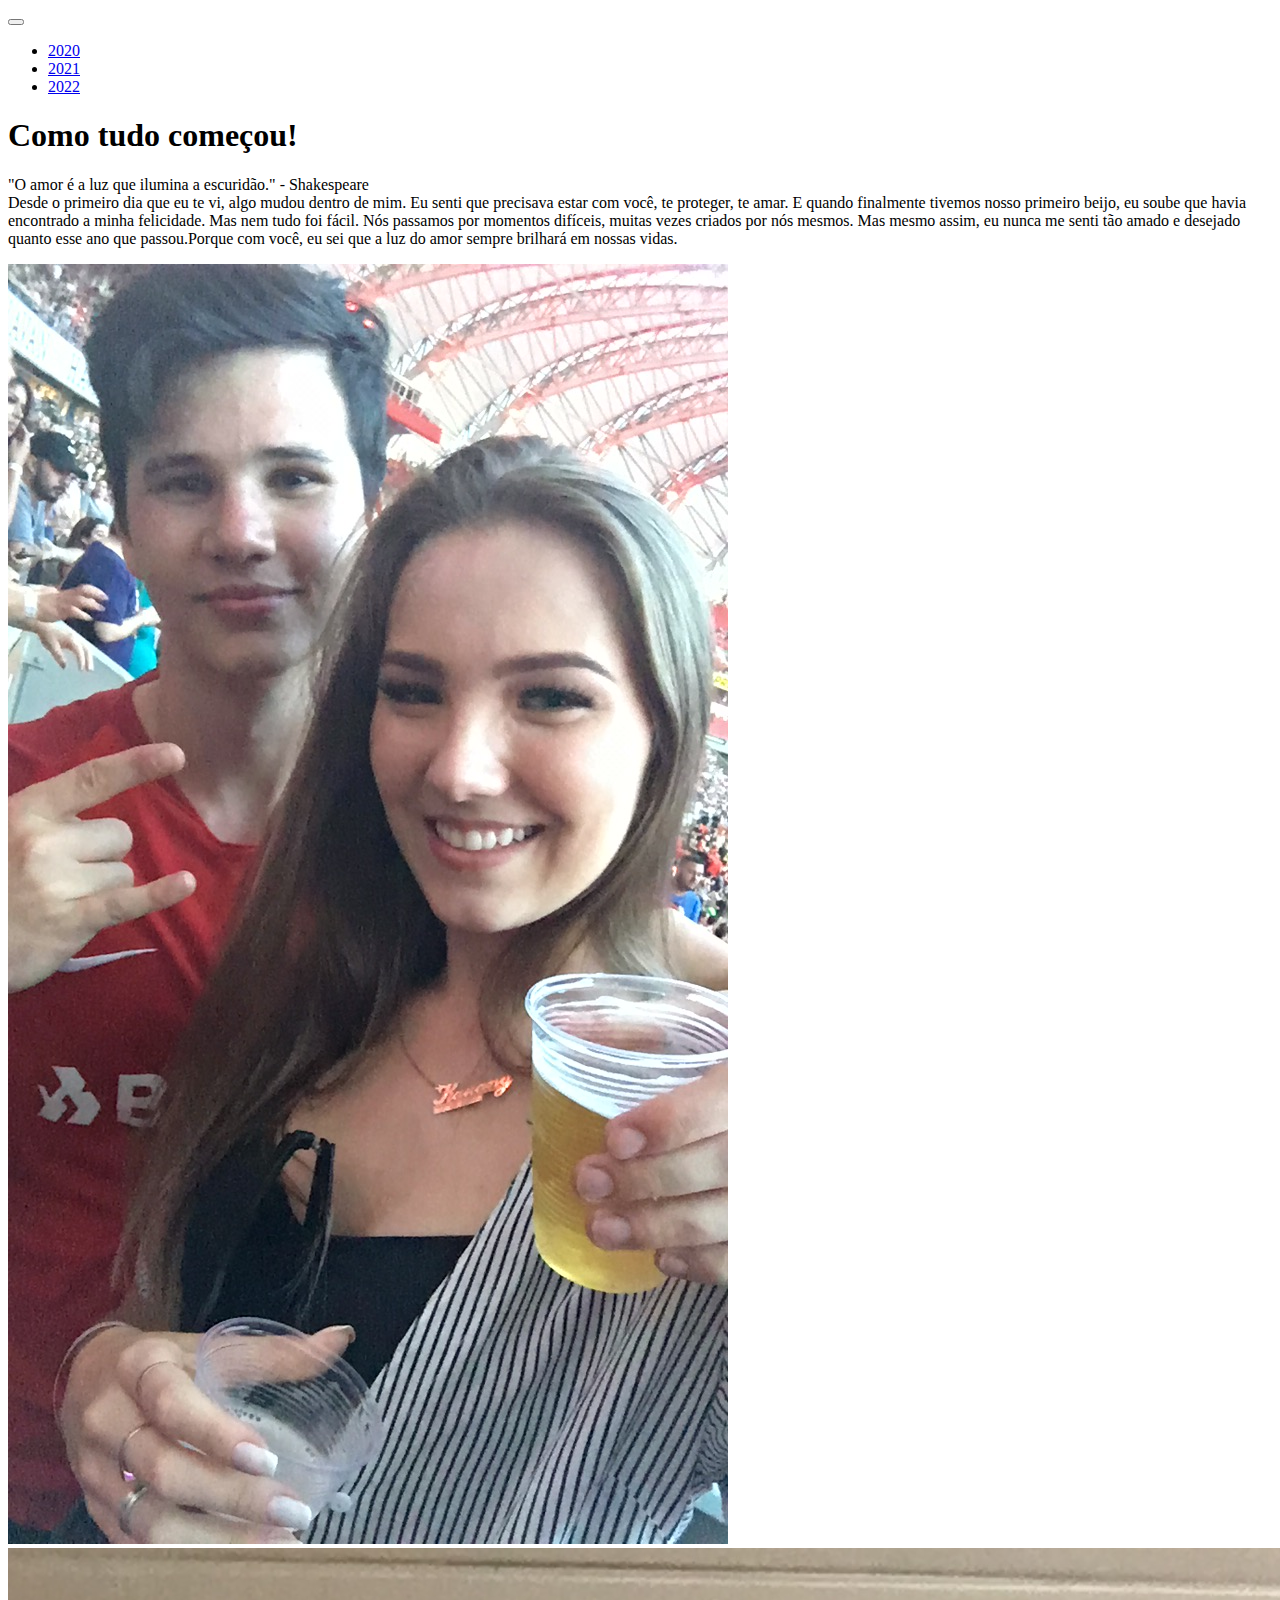
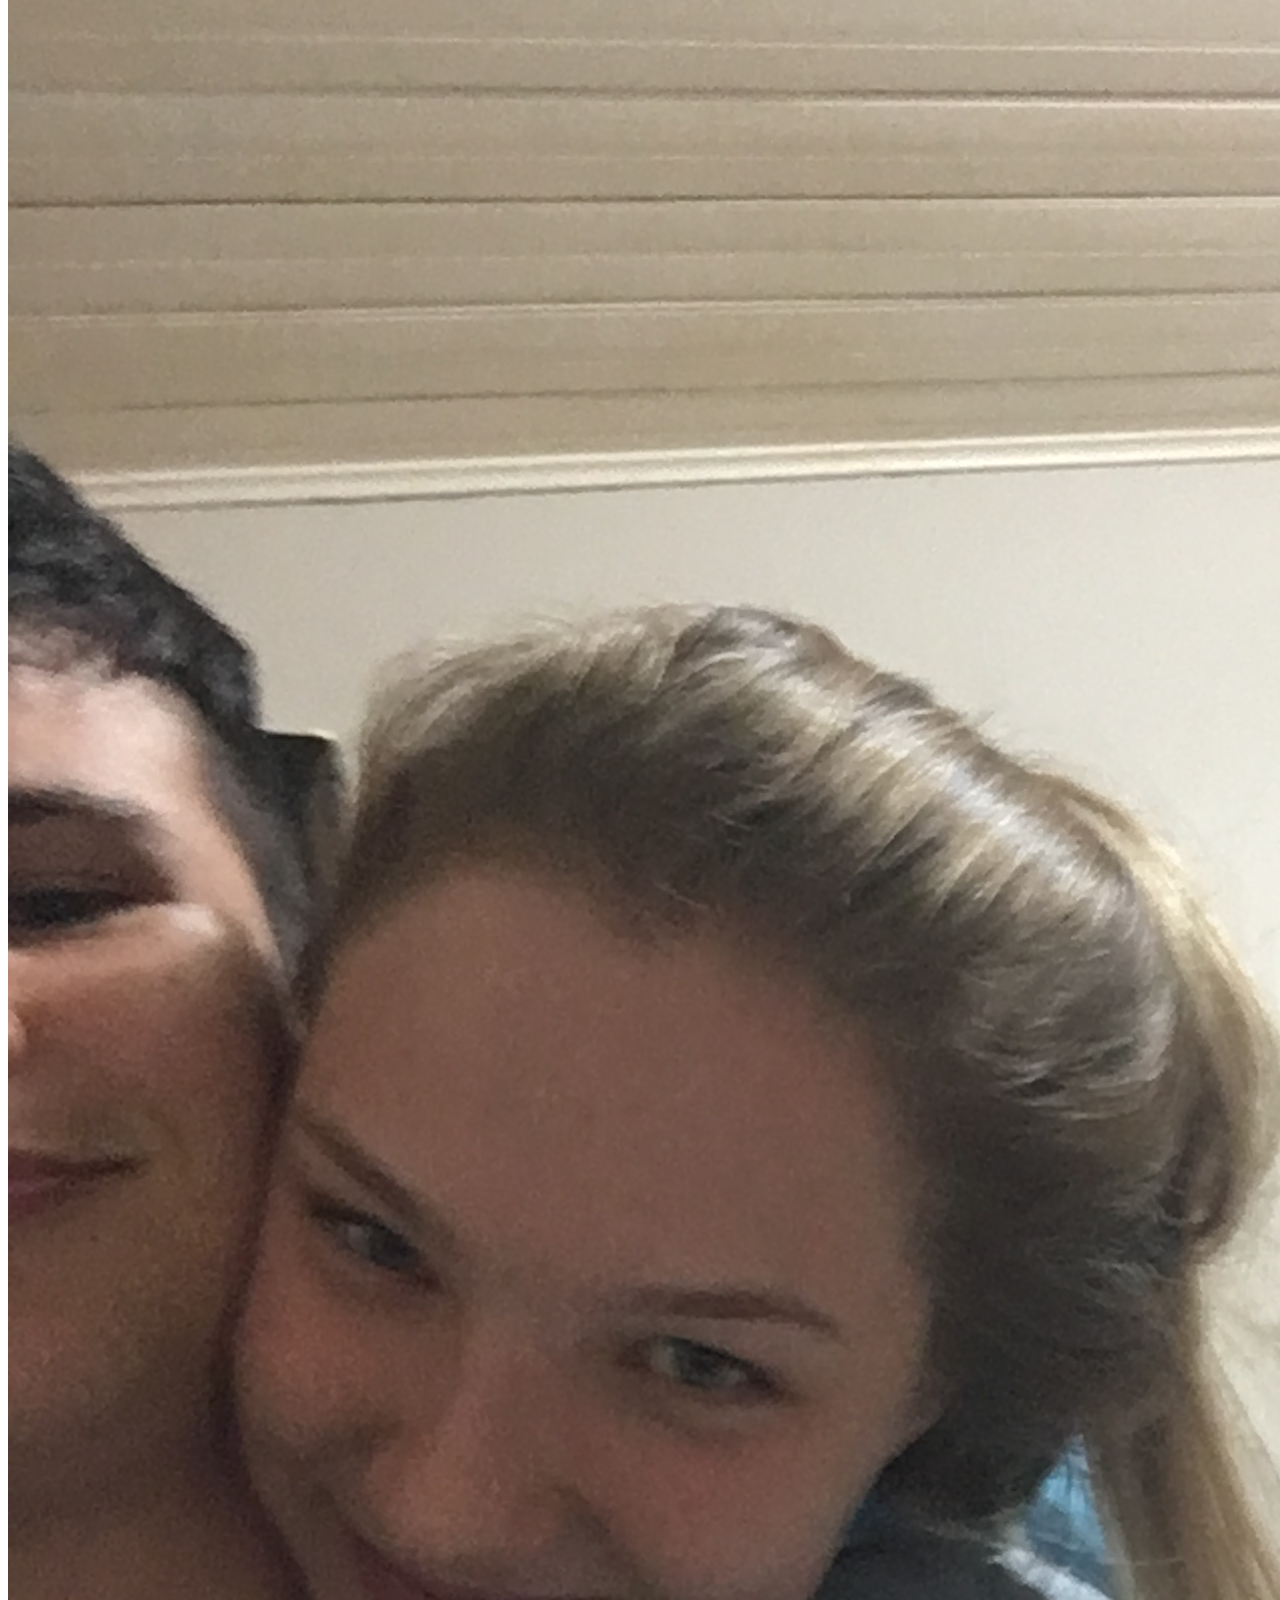
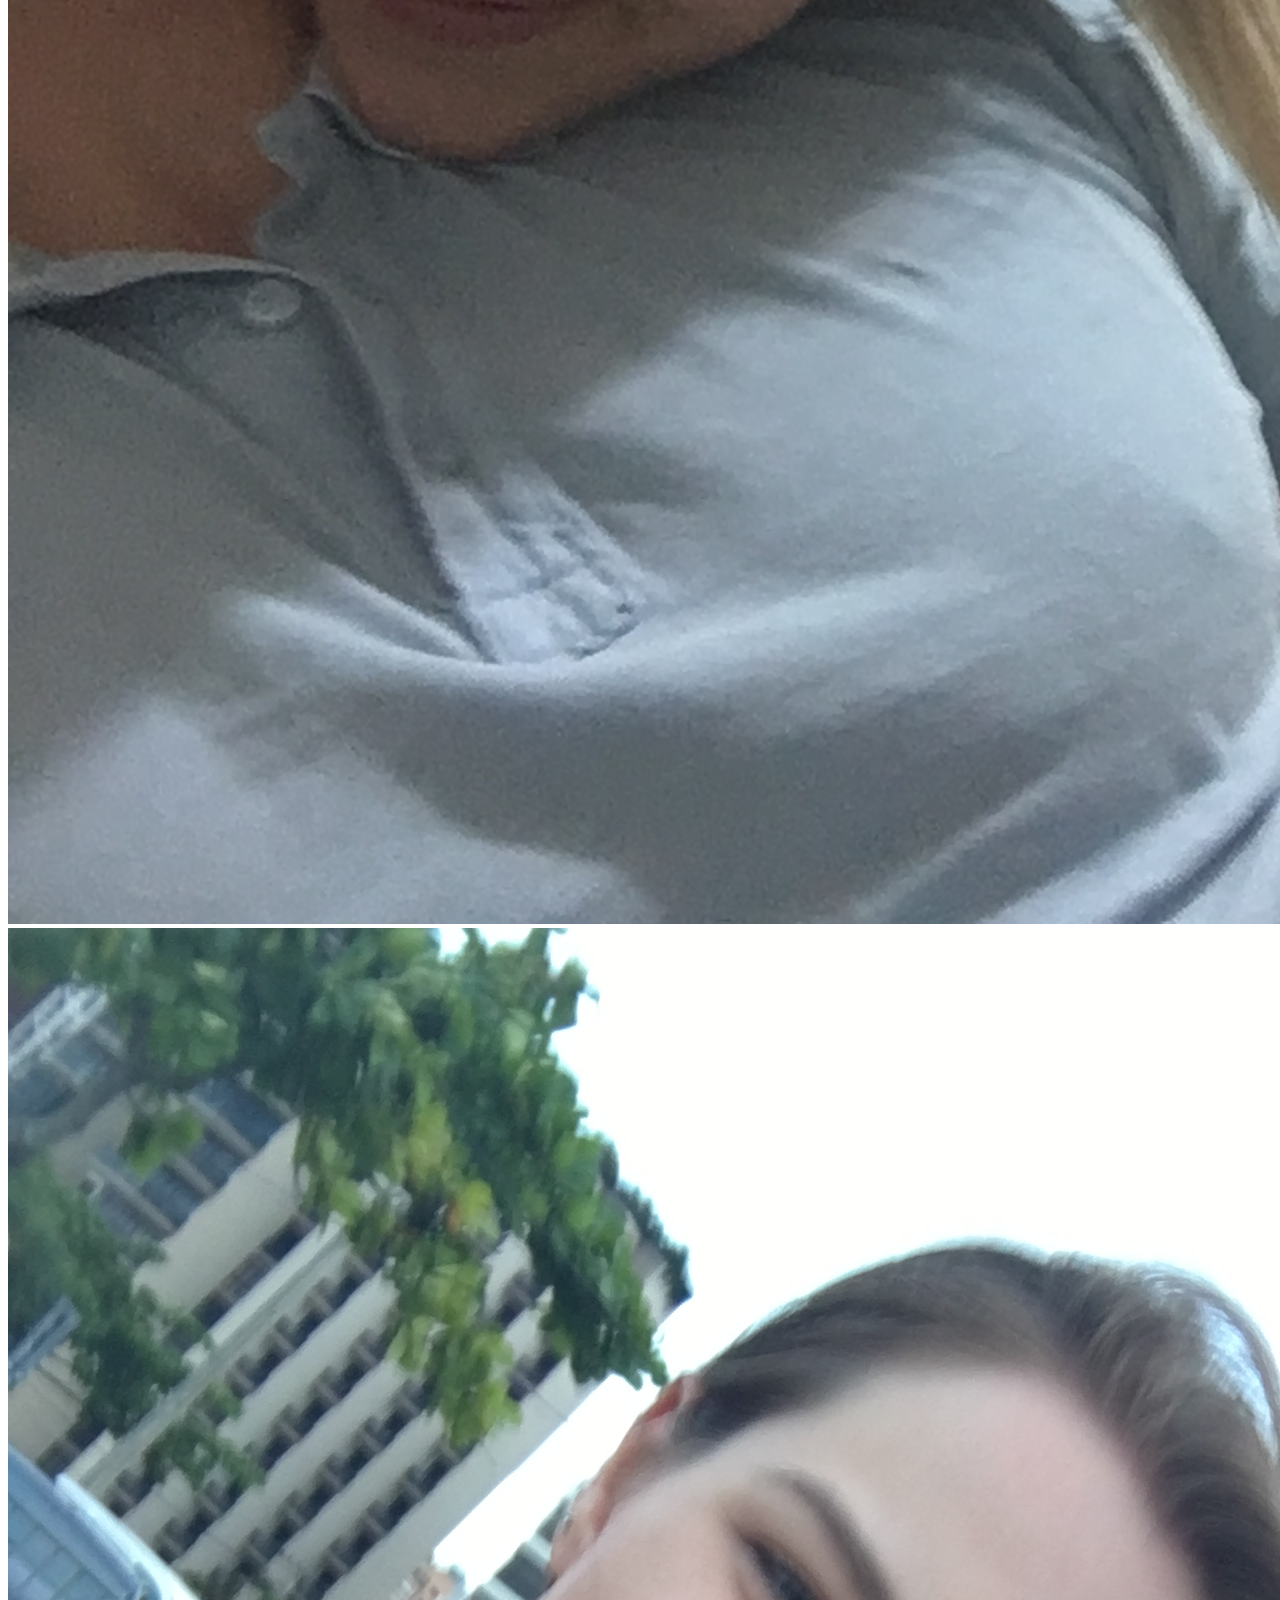
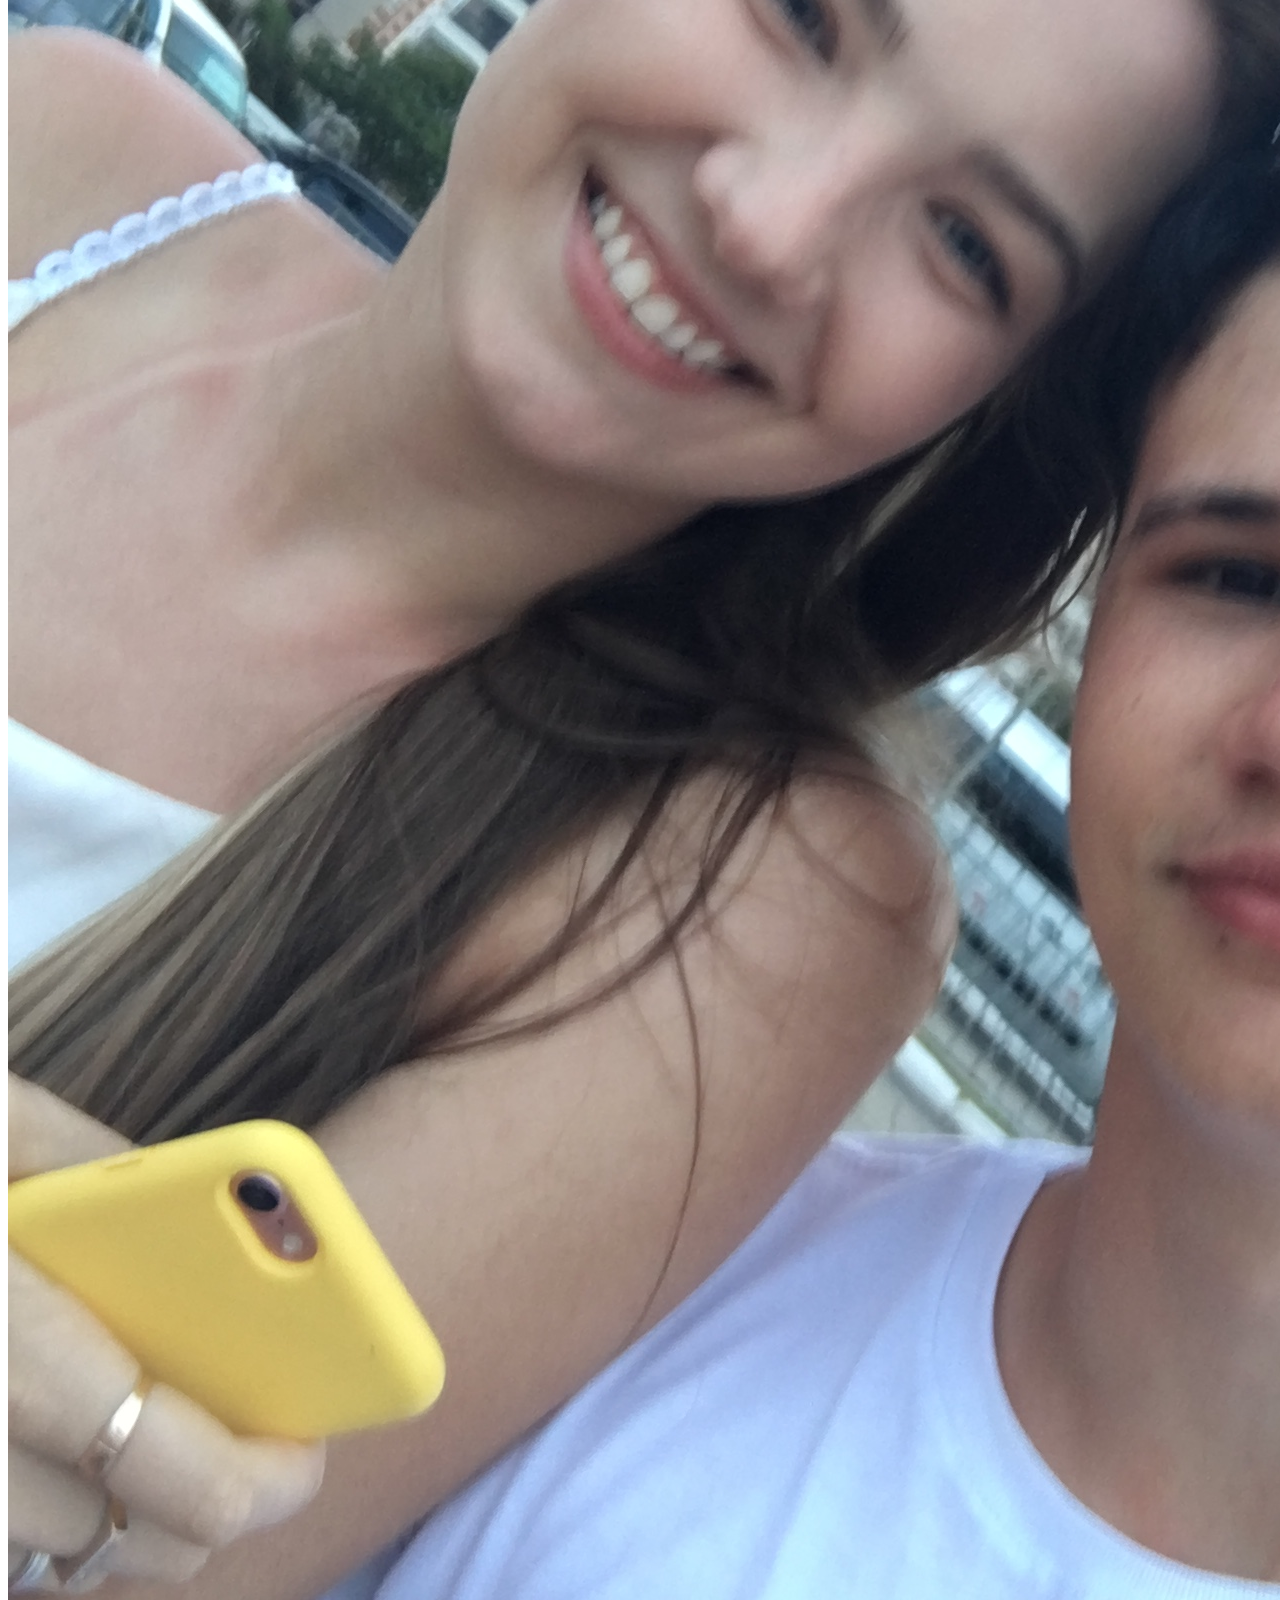
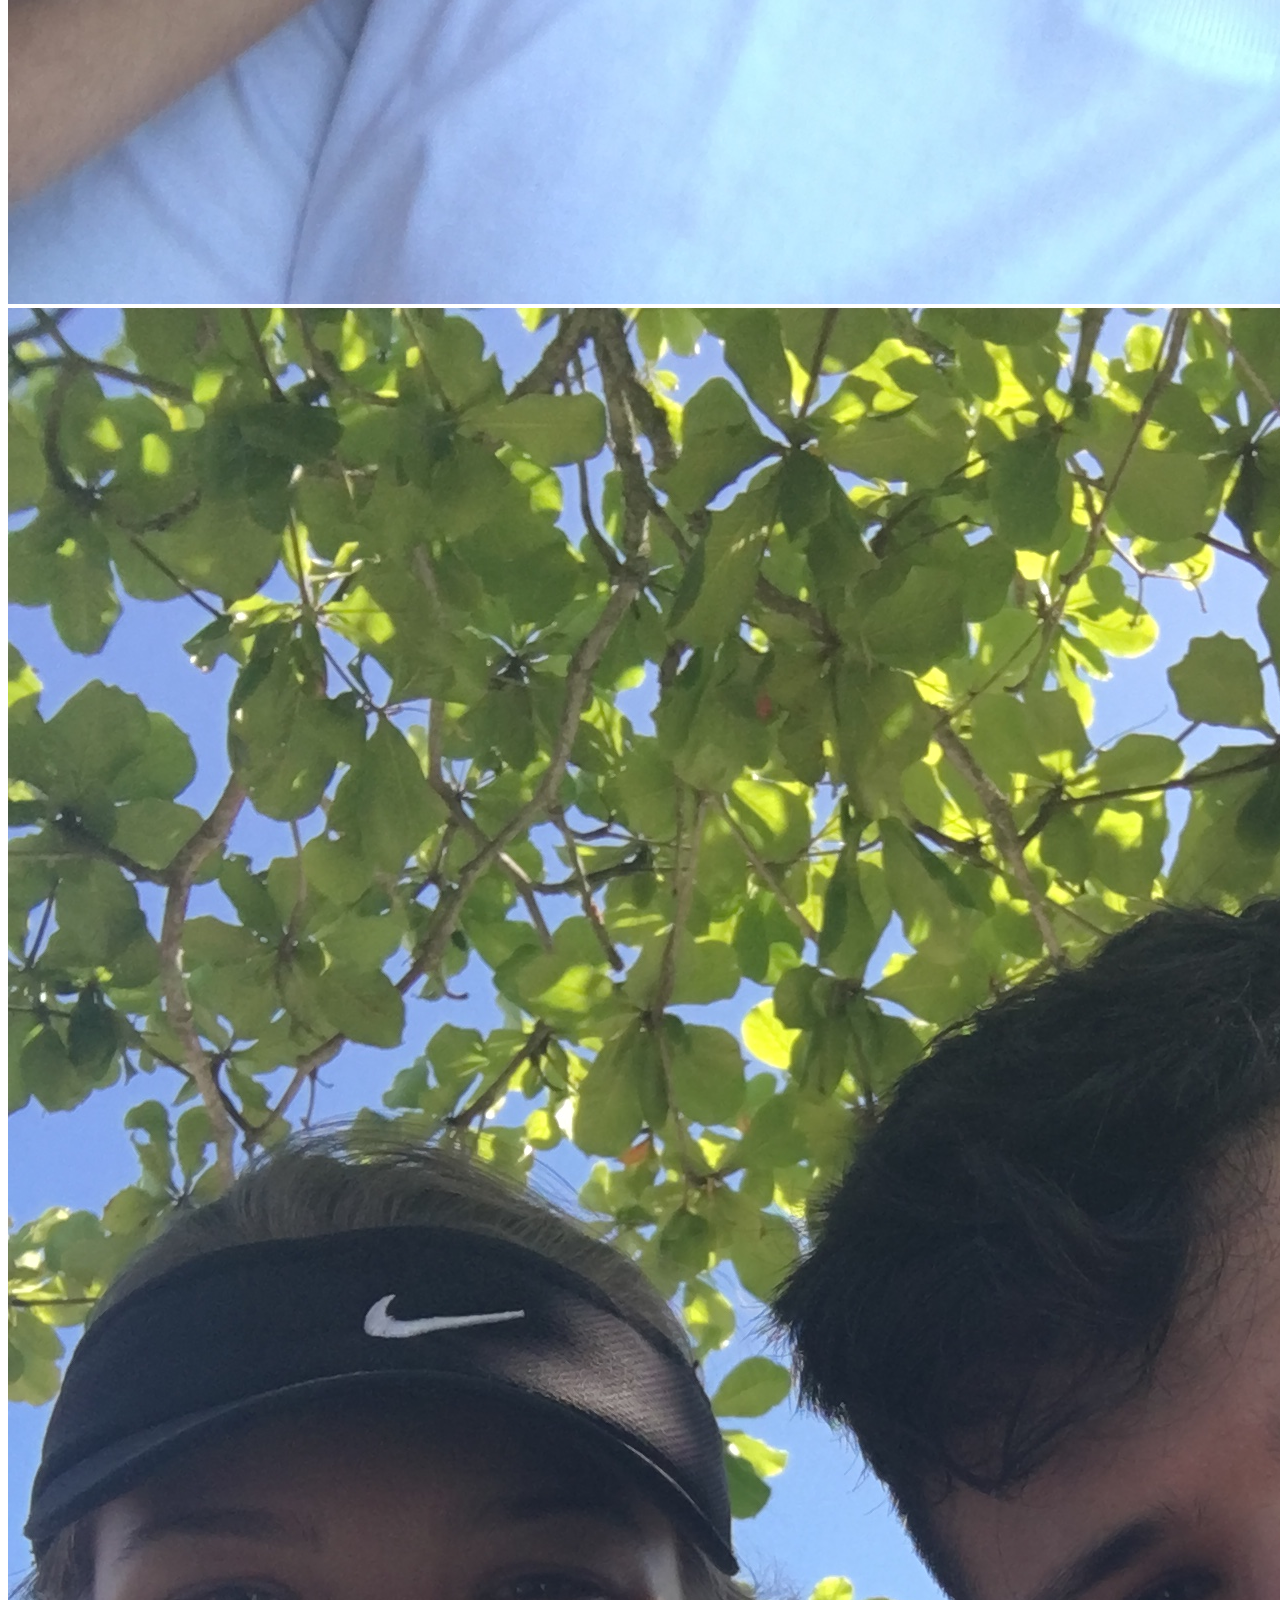
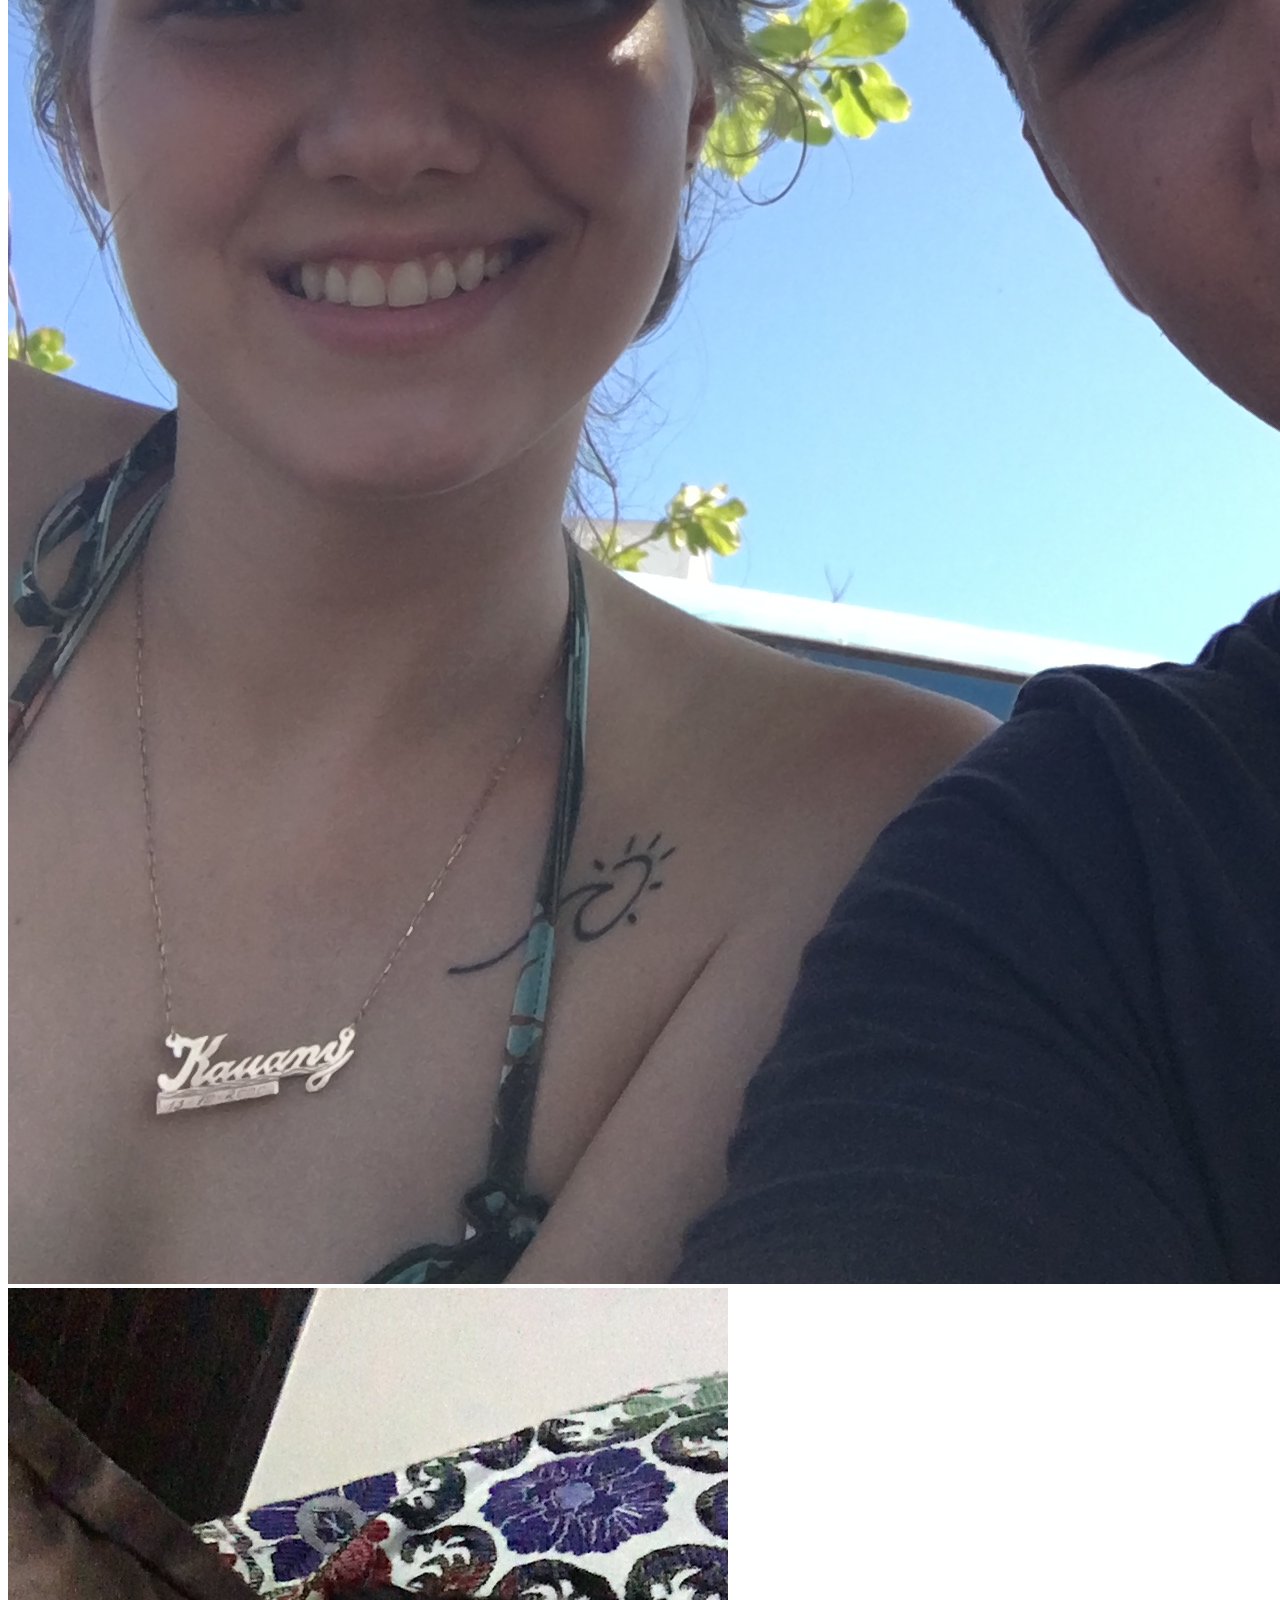
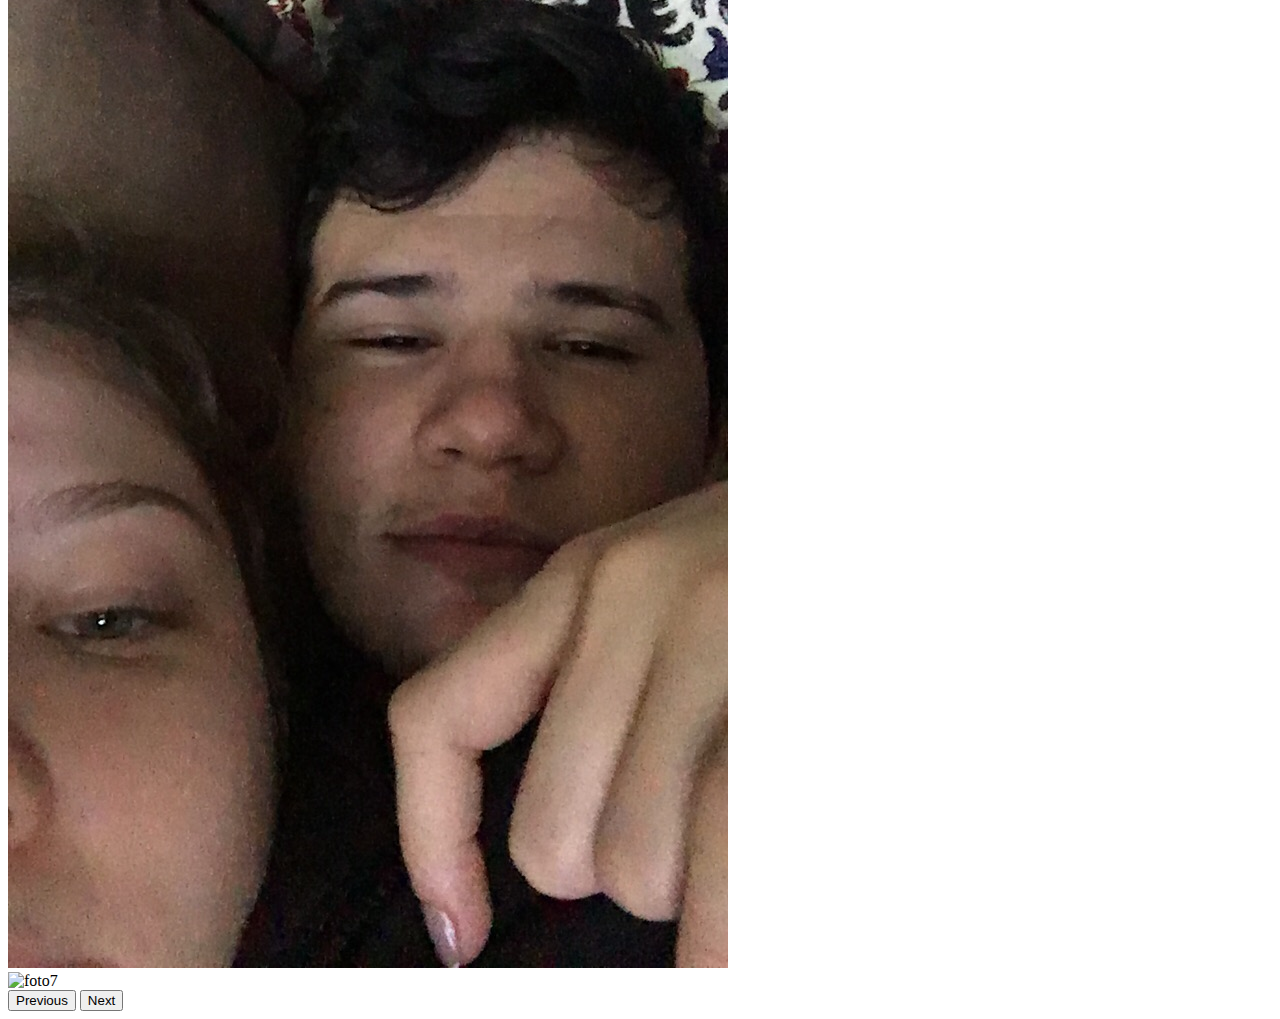
==== pg1.html @ b9191945 "Add files via upload" ====
<!DOCTYPE html>
<html lang="pt-br">

<head>
    <meta charset="UTF-8">
    <meta http-equiv="X-UA-Compatible" content="IE=edge">
    <meta name="viewport" content="width=device-width, initial-scale=1.0">
    <title>Nosso site!</title>
    <link rel="shortcut icon" href="pagina-em-branco.png" type="image/x-icon">
</head>
<link href="https://cdn.jsdelivr.net/npm/bootstrap@5.2.2/dist/css/bootstrap.min.css
" rel="stylesheet" integrity="sha384-Zenh87qX5JnK2Jl0vWa8Ck2rdkQ2Bzep5IDxbcnCeuOxjzrPF/et3URy9Bv1WTRi"
    crossorigin="anonymous">

<link rel="stylesheet" href="estilo/style2.css">

<body>
    <header>
        <nav class="navbar navbar-expand-lg">
            <div class="container-fluid">
                <a class="navbar-brand" href="kauanylogin.html"></a>
                <button id="button2" class="navbar-toggler" type="button" data-bs-toggle="collapse"
                    data-bs-target="#navbarSupportedContent" aria-controls="navbarSupportedContent"
                    aria-expanded="false" aria-label="Toggle navigation">
                    <span  class="navbar-toggler-icon"></span>
                </button>
                <div class="collapse navbar-collapse" id="navbarSupportedContent">
                    <ul class="navbar-nav me-auto mb-2 mb-lg-0">
                        <li class="nav-item">
                            <a class="nav-link" aria-current="page" href="kauany2.html">2020</a>
                        </li>
                        <li class="nav-item">
                            <a class="nav-link" href="#">2021</a>
                        </li>
                        <li class="nav-item">
                            <a class="nav-link" href="#">2022</a>
                        </li>
                    </ul>
                    </form>
                </div>
            </div>
        </nav>
        <div class="conteudo">
            <h1>Como tudo começou!</h1>
            <p>"O amor é a luz que ilumina a escuridão." - Shakespeare <br>
                Desde o primeiro dia que eu te vi, algo mudou dentro de mim. Eu senti que precisava estar com você,
                te proteger,
                te amar. E quando finalmente tivemos nosso primeiro beijo, eu soube que havia encontrado a minha
                felicidade.
                Mas nem tudo foi fácil. Nós passamos por momentos difíceis, muitas vezes criados por nós mesmos. Mas
                mesmo
                assim, eu nunca me senti tão amado e desejado quanto esse ano que passou.Porque com você, eu sei que
                a luz do
                amor sempre brilhará em nossas vidas.
            <p>
        </div>
    </header>
    <main>
        <section id="section-img" class="container">
            <div class="container">
            </div>
            <div id="carousel" class="carousel slide" data-bs-ride="carousel">
                <div class="carousel-inner">
                    <div class="carousel-item active" data-slide-to="0">
                        <img src="2019/foto1.JPG" class="d-block w-100" alt="foto1" >
                    </div>
                    <div class="carousel-item" data-slide-to="1">
                        <img src="2019/foto2.JPG" class="d-block w-100" alt="foto2" >
                    </div>
                    <div class="carousel-item" data-slide-to="2">
                        <img src="2019/foto3.JPG" class="d-block w-100" alt="foto4" >
                    </div>
                    <div class="carousel-item" data-slide-to="2">
                        <img src="2019/foto4.JPG" class="d-block w-100" alt="foto5" >
                    </div>
                    <div class="carousel-item" data-slide-to="2">
                        <img src="2019/foto5.jpg" class="d-block w-100" alt="foto6" >
                    </div>
                    <div class="carousel-item" data-slide-to="2">
                        <img src="2019/foto6.jpg" class="d-block w-100" alt="foto7" >
                    </div>
                </div>
                <button class="carousel-control-prev" type="button" data-bs-target="#carousel" data-bs-slide="prev">
                    <span class="carousel-control-prev-icon" aria-hidden="true"></span>
                    <span class="visually-hidden">Previous</span>
                </button>
                <button class="carousel-control-next" type="button" data-bs-target="#carousel" data-bs-slide="next">
                    <span class="carousel-control-next-icon" aria-hidden="true"></span>
                    <span class="visually-hidden">Next</span>
                </button>
            </div>
        </section>
    </main>
    <script src="https://cdn.jsdelivr.net/npm/bootstrap@5.2.2/dist/js/bootstrap.bundle.min.js"
        integrity="sha384-OERcA2EqjJCMA+/3y+gxIOqMEjwtxJY7qPCqsdltbNJuaOe923+mo//f6V8Qbsw3"
        crossorigin="anonymous"></script>
    <script src="script.js"></script
    
</body>

</html>
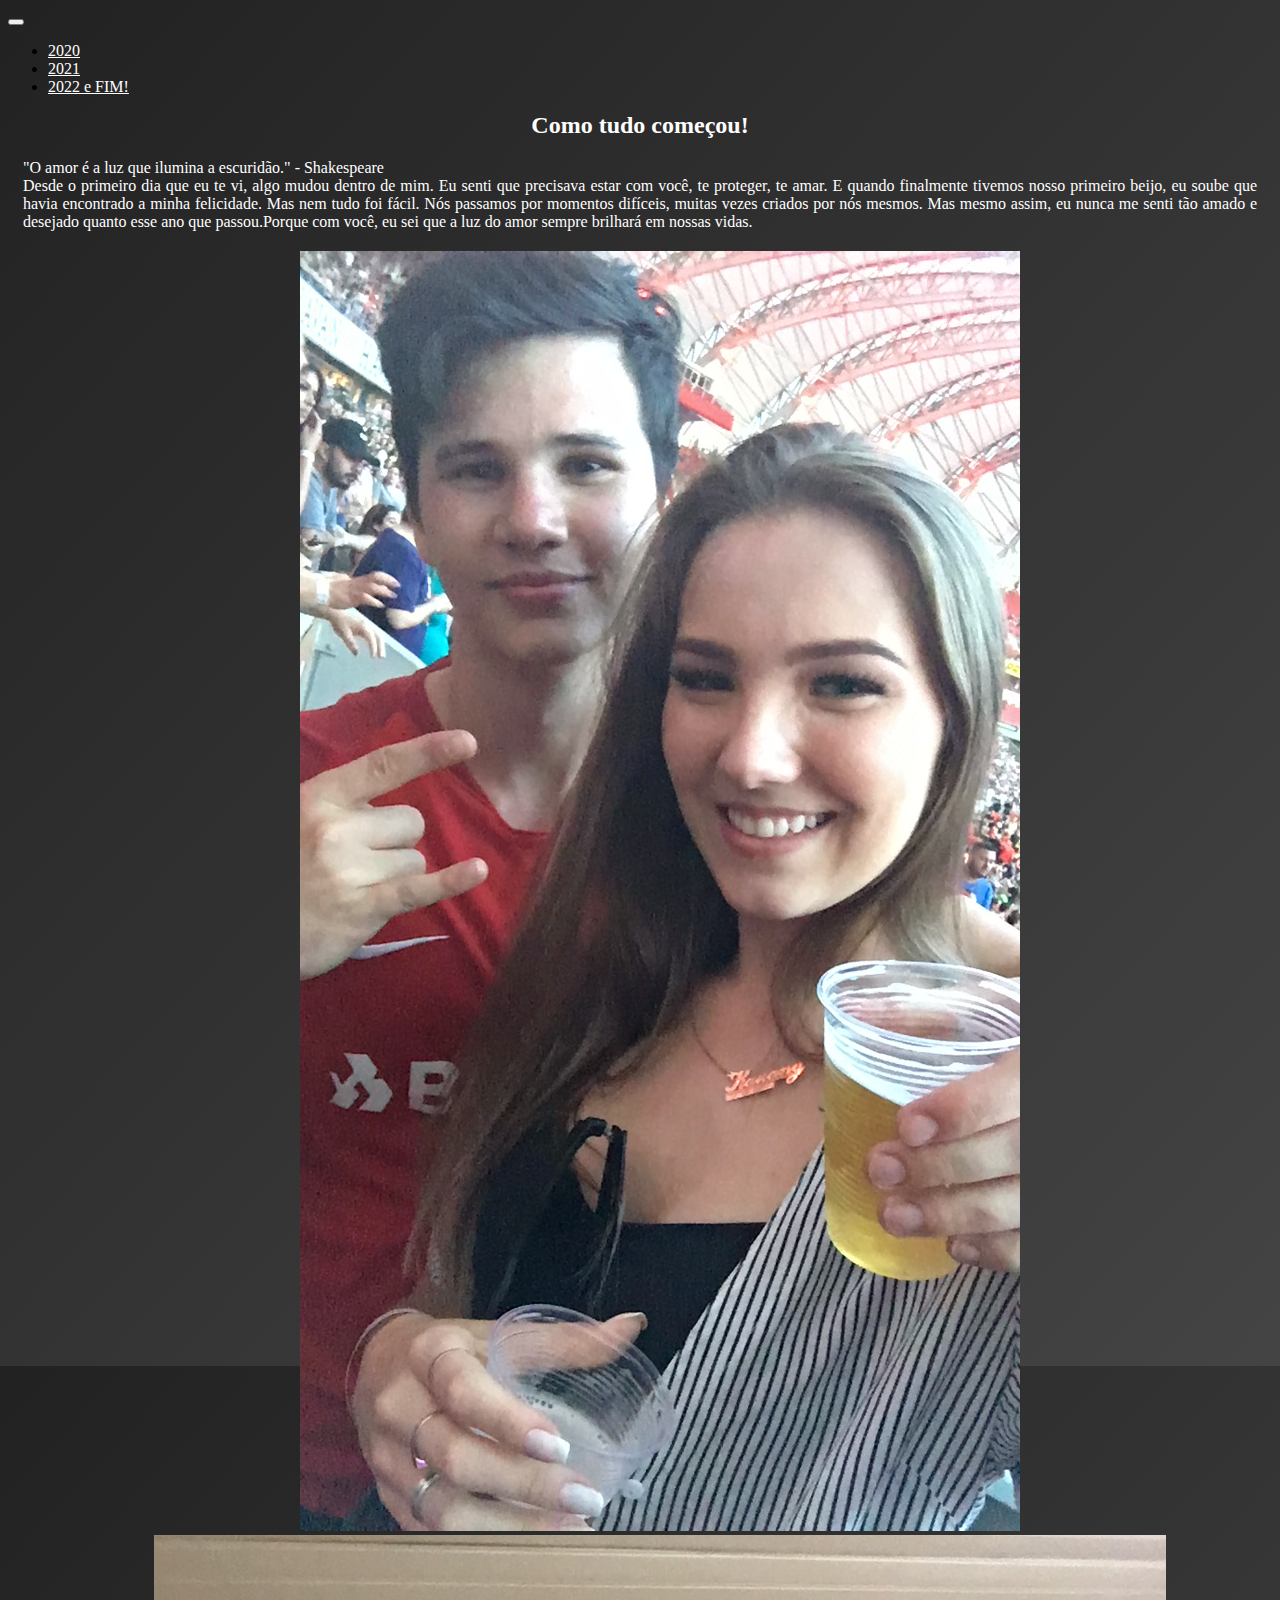
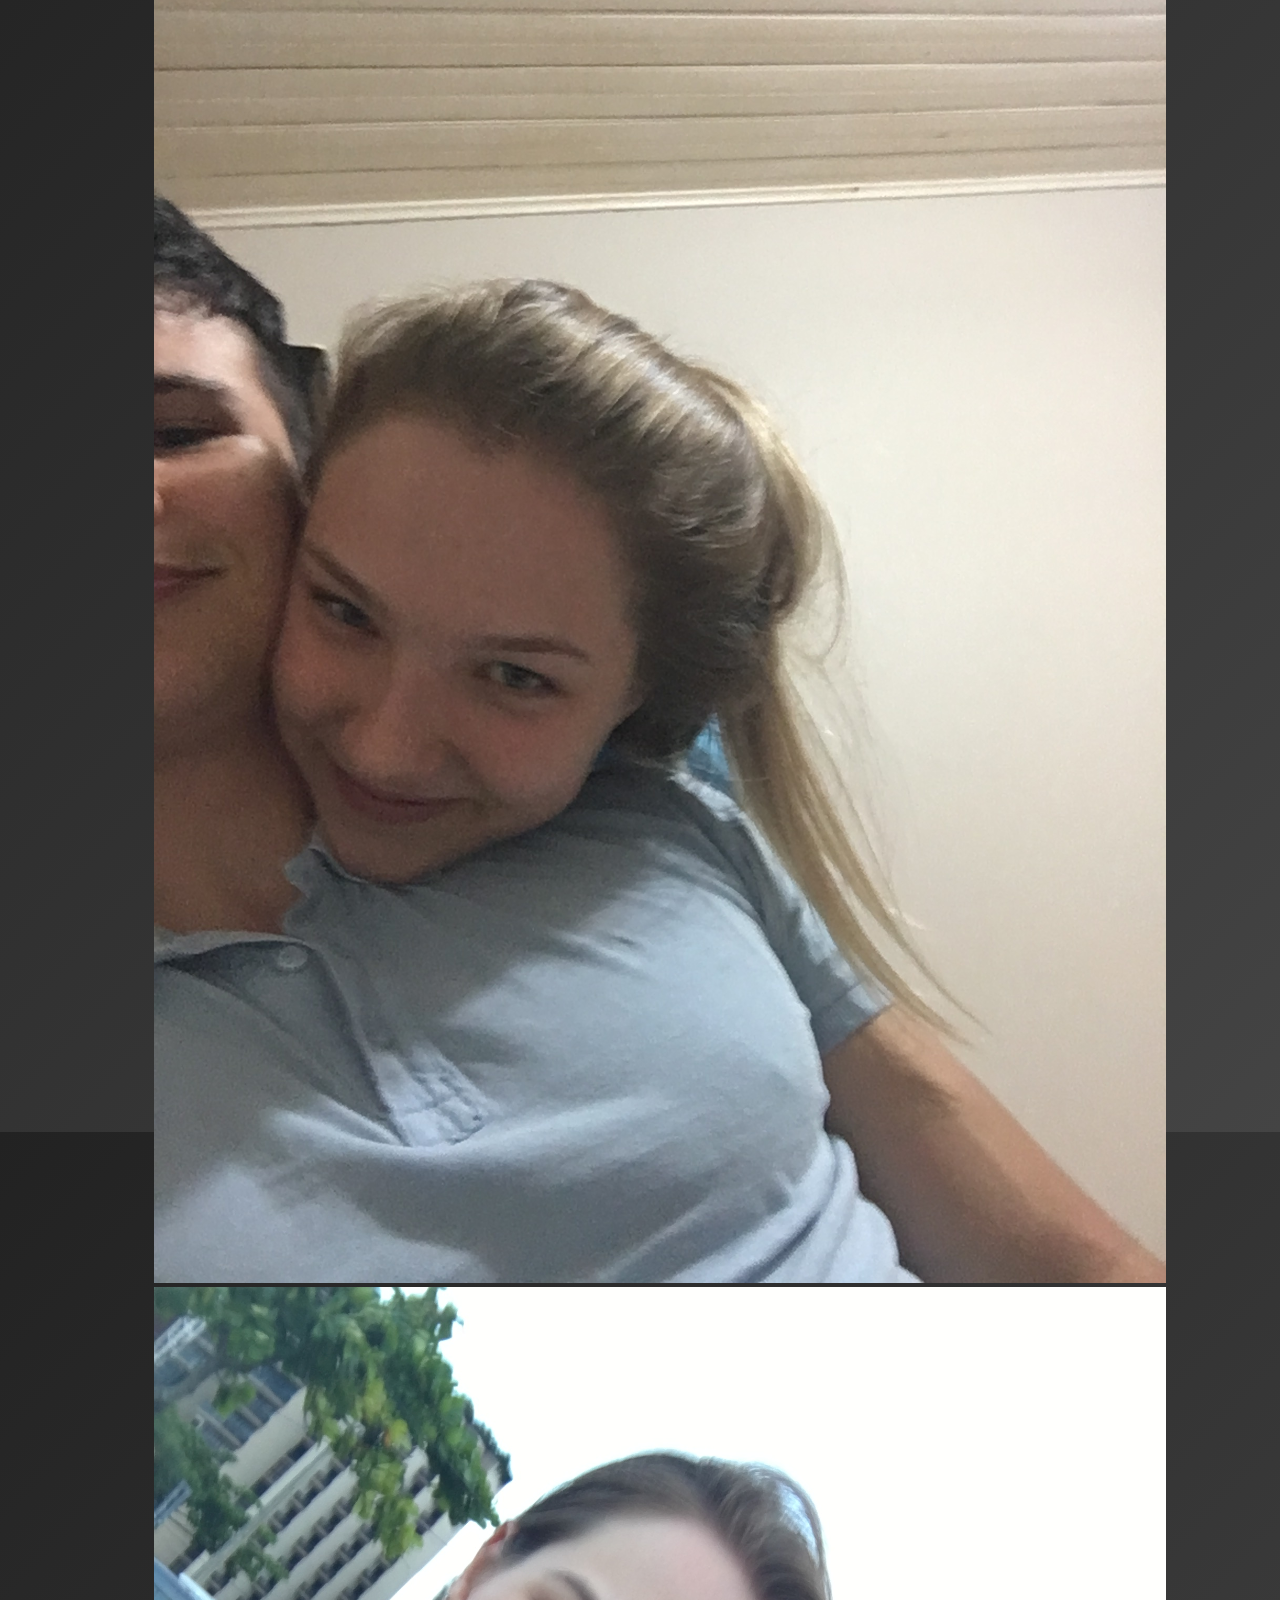
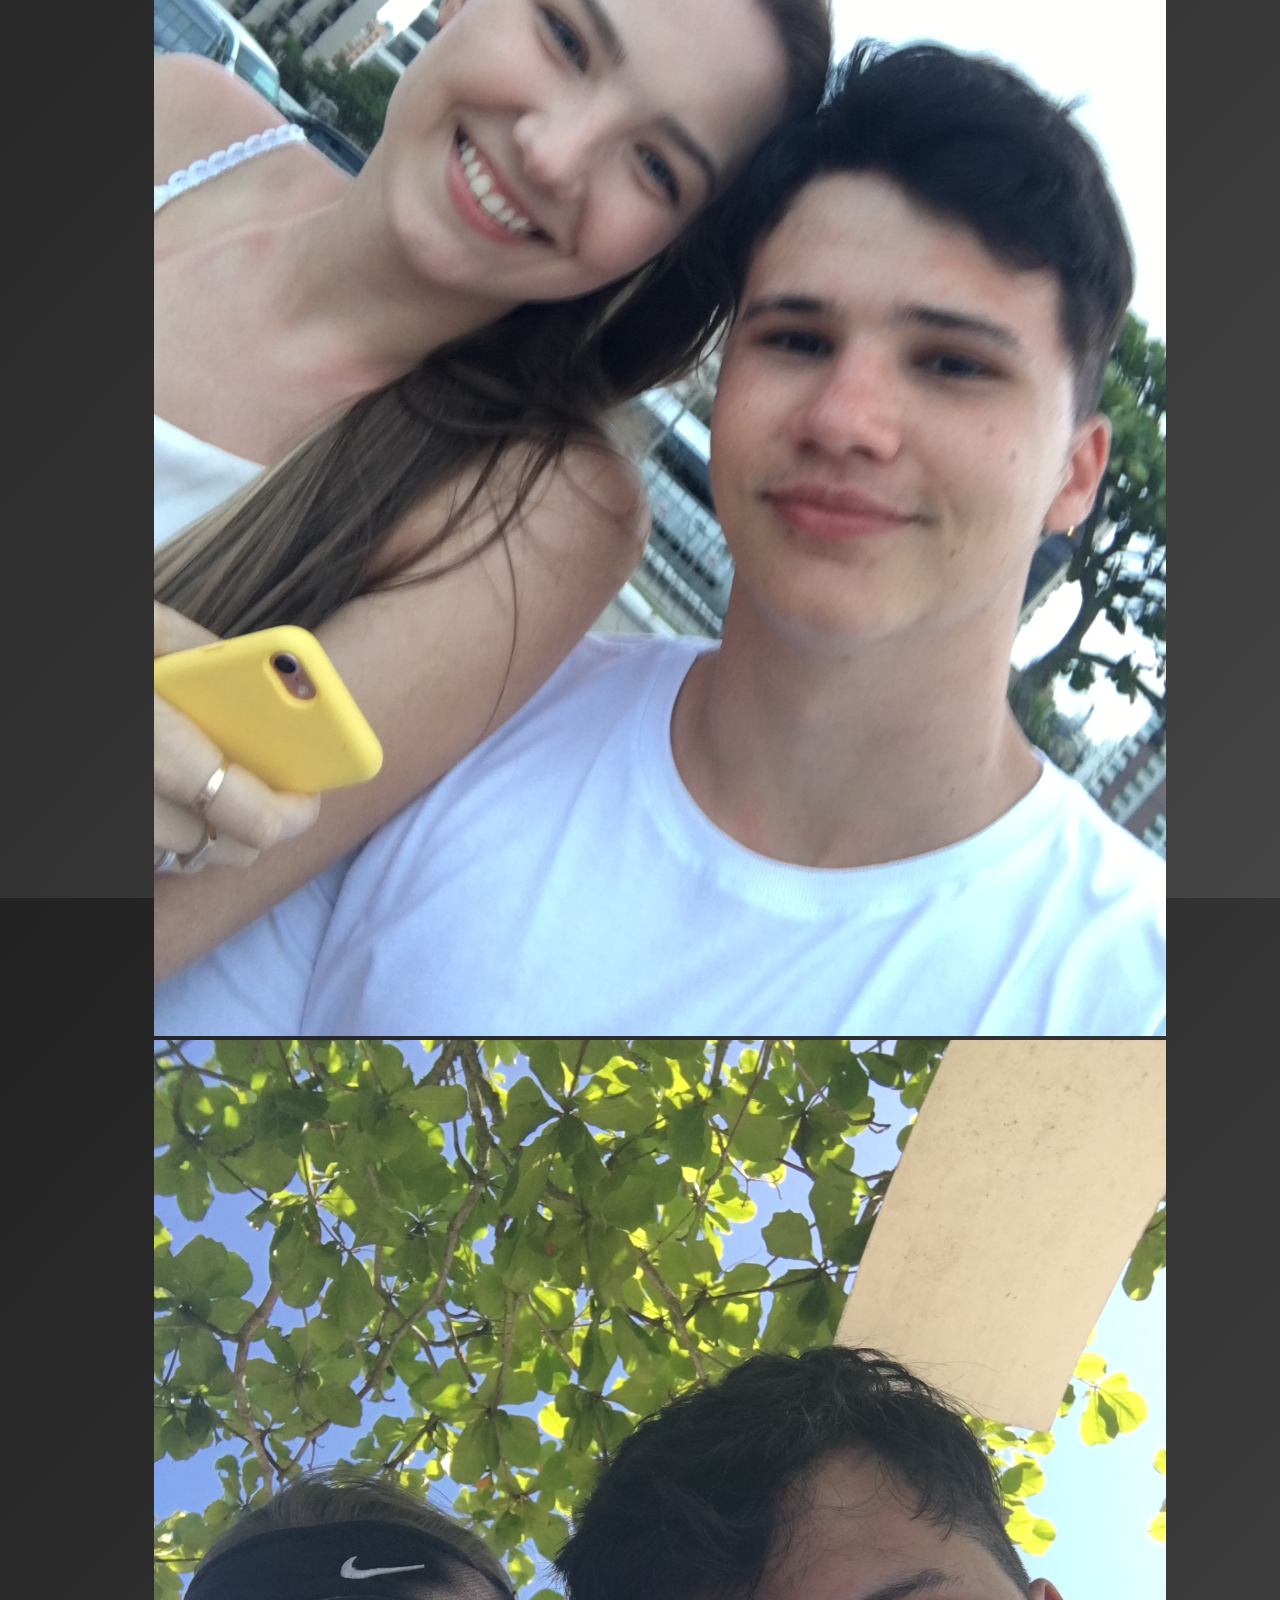
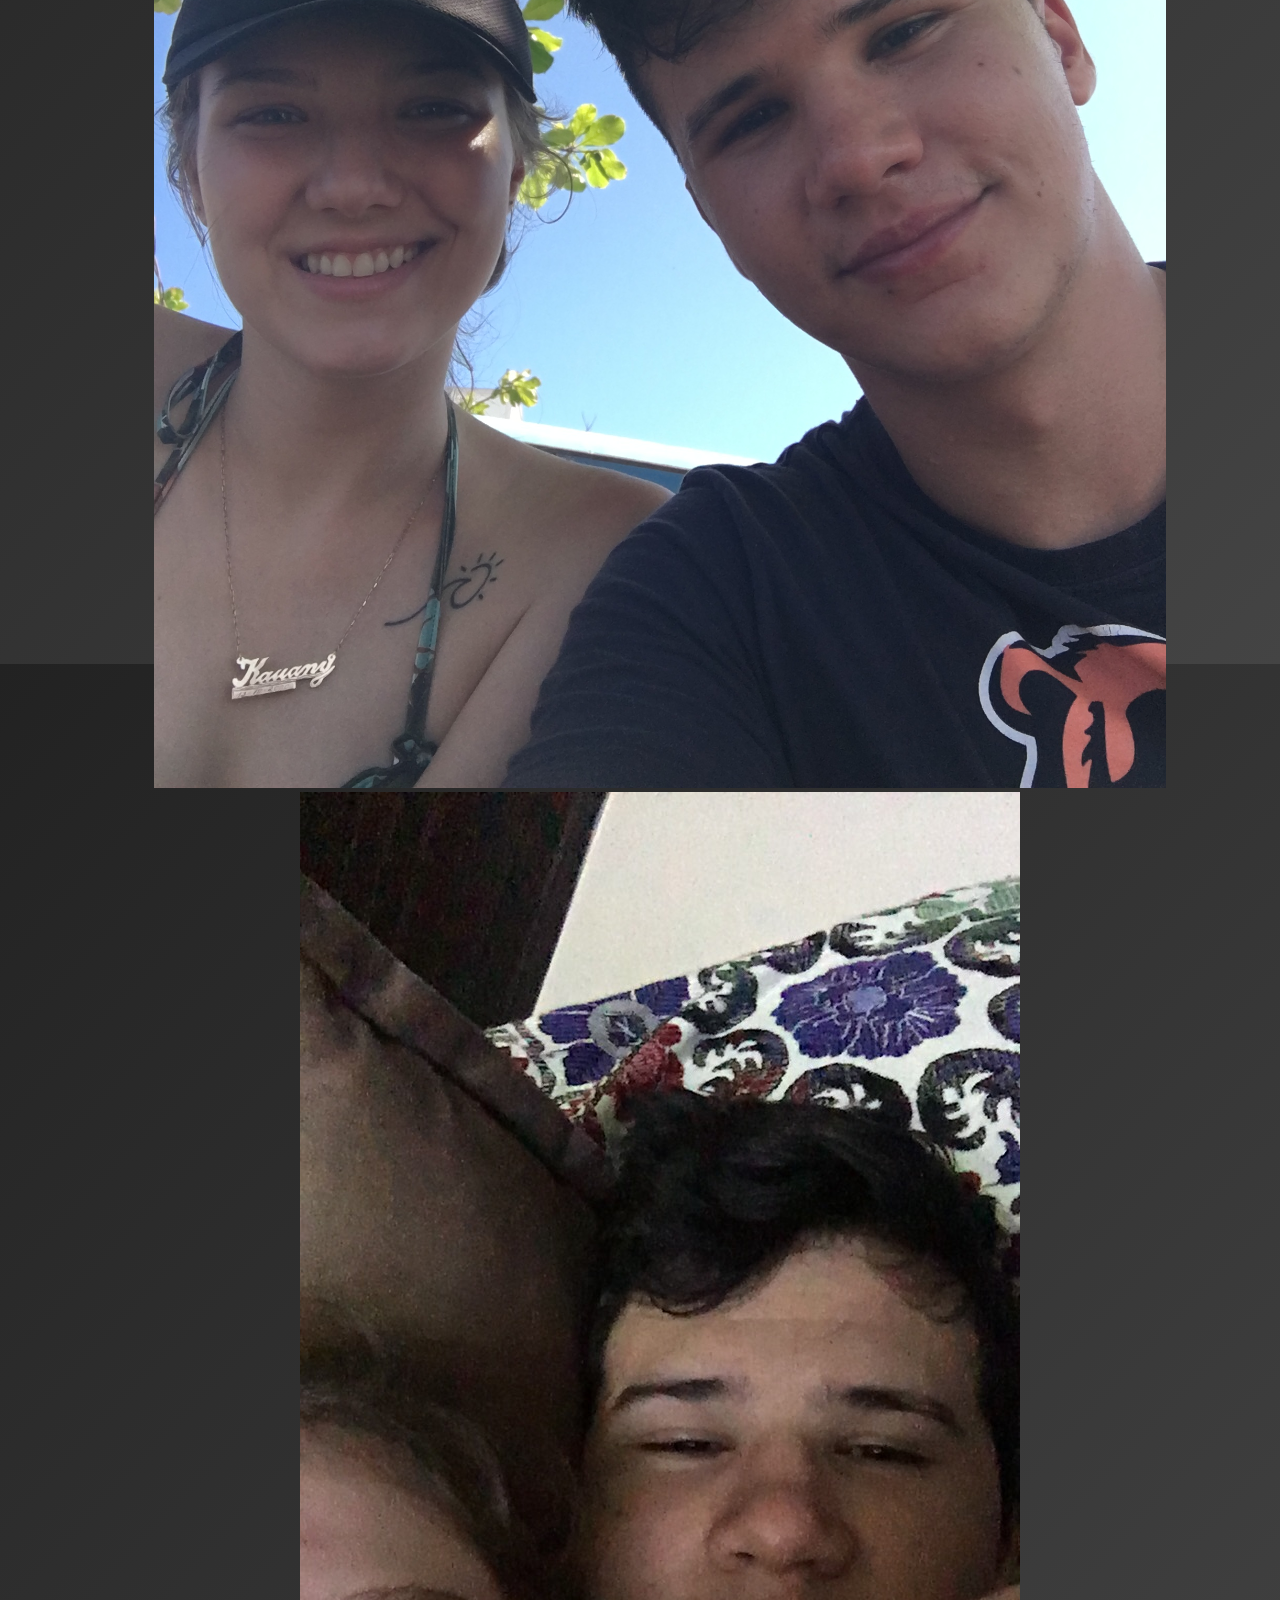
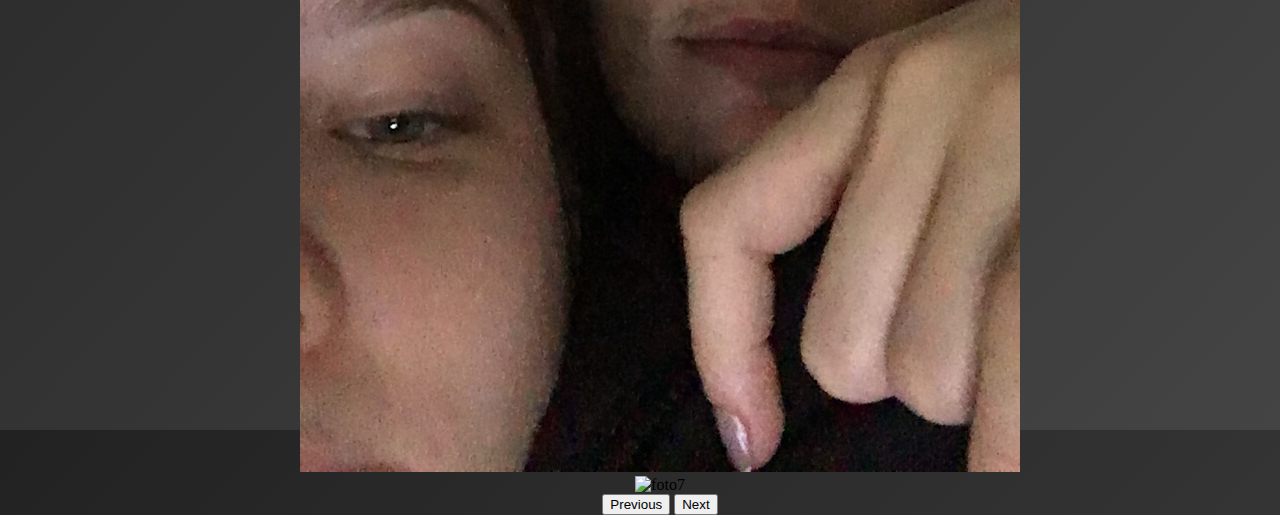
==== commit f17e33f4: "UPDATE 90%" ====
--- a/pg1.html
+++ b/pg1.html
@@ -12,7 +12,7 @@
 " rel="stylesheet" integrity="sha384-Zenh87qX5JnK2Jl0vWa8Ck2rdkQ2Bzep5IDxbcnCeuOxjzrPF/et3URy9Bv1WTRi"
     crossorigin="anonymous">
 
-<link rel="stylesheet" href="estilo/style2.css">
+<link rel="stylesheet" href="Css/style2.css">
 
 <body>
     <header>
@@ -27,13 +27,13 @@
                 <div class="collapse navbar-collapse" id="navbarSupportedContent">
                     <ul class="navbar-nav me-auto mb-2 mb-lg-0">
                         <li class="nav-item">
-                            <a class="nav-link" aria-current="page" href="kauany2.html">2020</a>
+                            <a class="nav-link" aria-current="page" href="pg2.html">2020</a>
                         </li>
                         <li class="nav-item">
-                            <a class="nav-link" href="#">2021</a>
+                            <a class="nav-link" href="pg3.html">2021</a>
                         </li>
                         <li class="nav-item">
-                            <a class="nav-link" href="#">2022</a>
+                            <a class="nav-link" href="pg4.html">2022 e FIM!</a>
                         </li>
                     </ul>
                     </form>
--- a/Css/style2.css
+++ b/Css/style2.css
@@ -0,0 +1,98 @@
+.container-fluid a {
+  color: white;
+}
+
+.container {
+  text-align: center;
+}
+
+.carousel-container {
+  max-width: 800px;
+  margin: 0 auto;
+}
+
+.carousel {
+  position: relative;
+  width: 100%;
+  margin: auto;
+  left: 20px;
+  overflow: hidden;
+}
+
+.carousel-button {
+  position: absolute;
+  top: 50%;
+  transform: translateY(-50%);
+  background-color: #444444;
+  color: #333;
+  border: none;
+  padding: 10px;
+  cursor: pointer;
+}
+
+.carousel-button.left {
+  left: 0;
+}
+
+.carousel-button.right {
+  right: 0;
+}
+
+footer {
+  position: relative;
+  bottom: 0;
+}
+
+footer p {
+  text-align: center;
+  font-weight: bold;
+  padding: 10px;
+}
+
+
+body {
+  background: linear-gradient(to bottom right, #222222, #444444);
+  transition: background-color 0.5s ease;
+  height: 150vh;
+}
+
+body:hover {
+  background-color: #444444;
+}
+
+h1 {
+  margin-top: 10px;
+  font-size: 24px;
+  font-weight: 600;
+  color: white;
+  text-align: center;
+  margin-bottom: 20px;
+}
+
+p {
+  text-align: justify;
+  margin-left: 15px;
+  margin-right: 15px;
+  margin-top: 20px;
+  font-size: 16px;
+  font-weight: 400;
+  color: white;
+}
+
+img {
+  max-width: 80%;
+  height: auto;
+}
+
+@media screen and (max-width: 414px) {
+  img {
+    max-width: 70%;
+  }
+
+}
+
+@media screen and (max-widht:768px) {
+  img {
+    max-width: 70px;
+  }
+}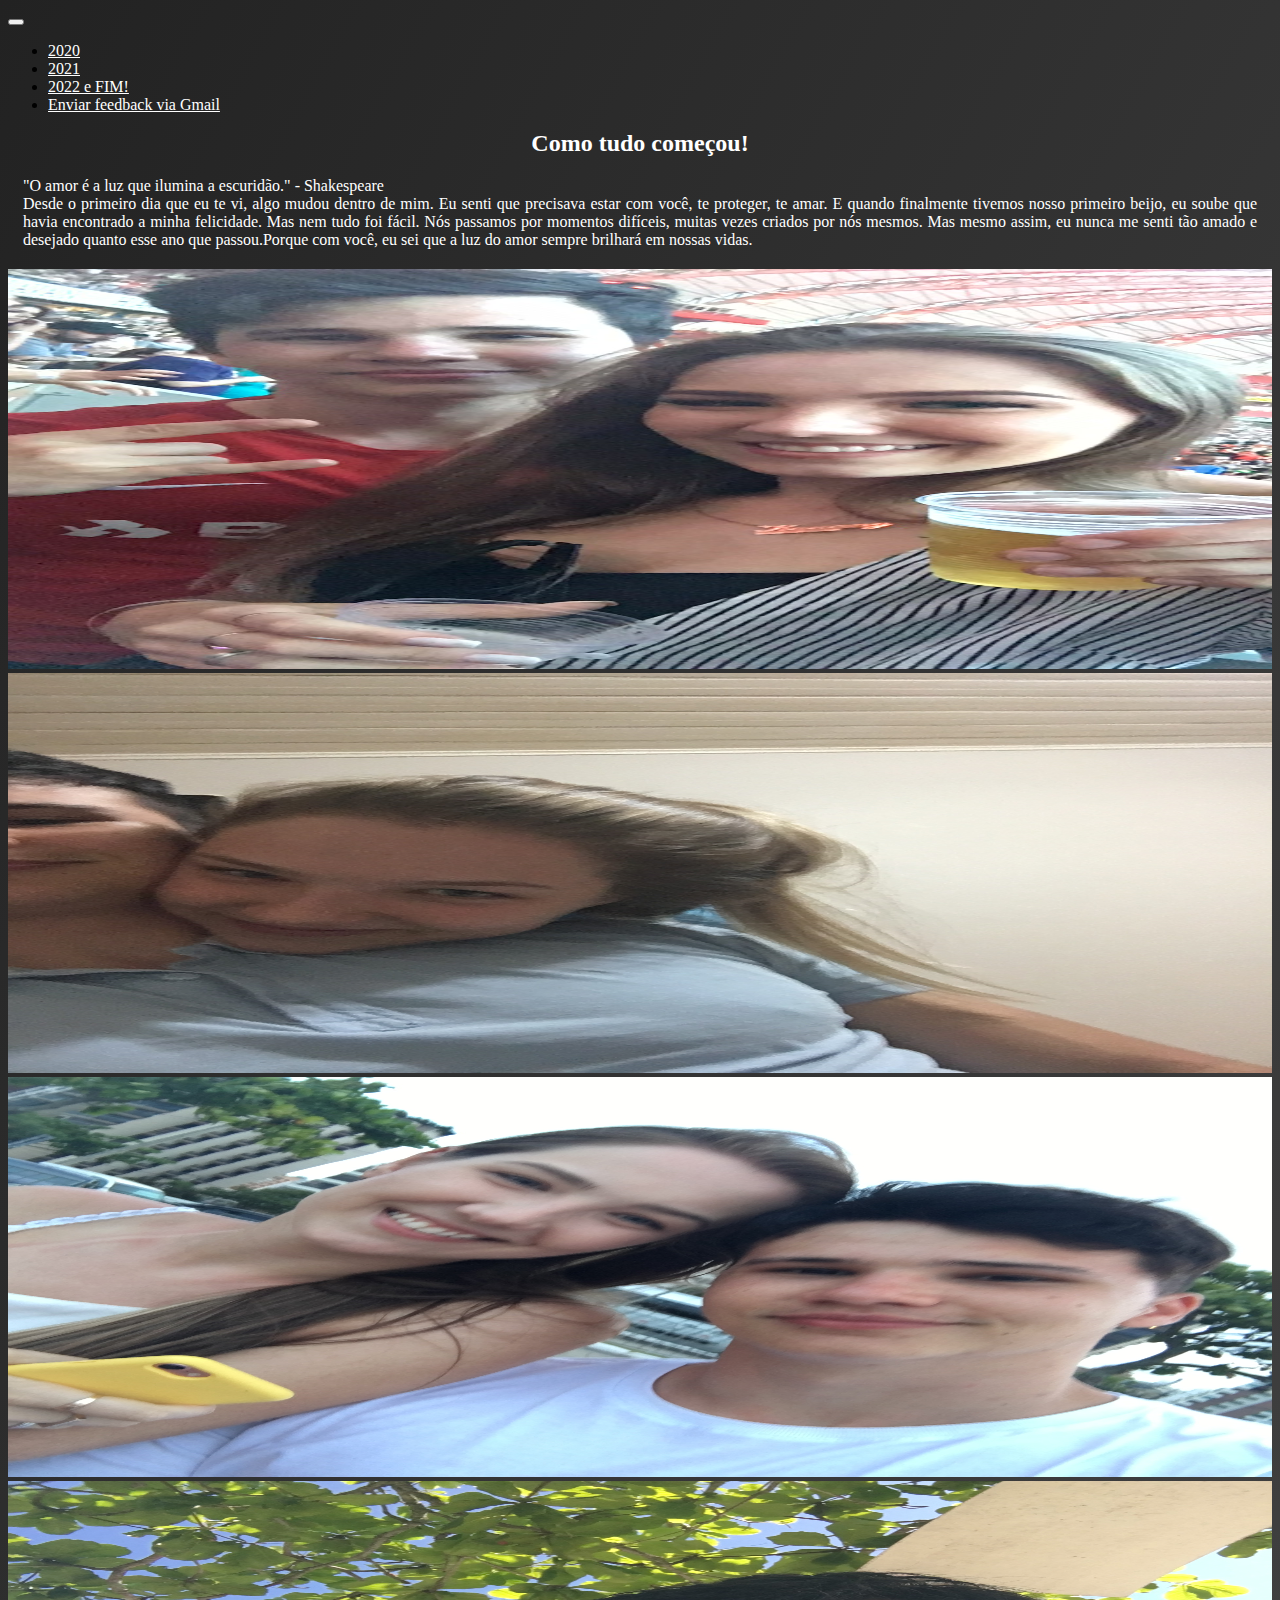
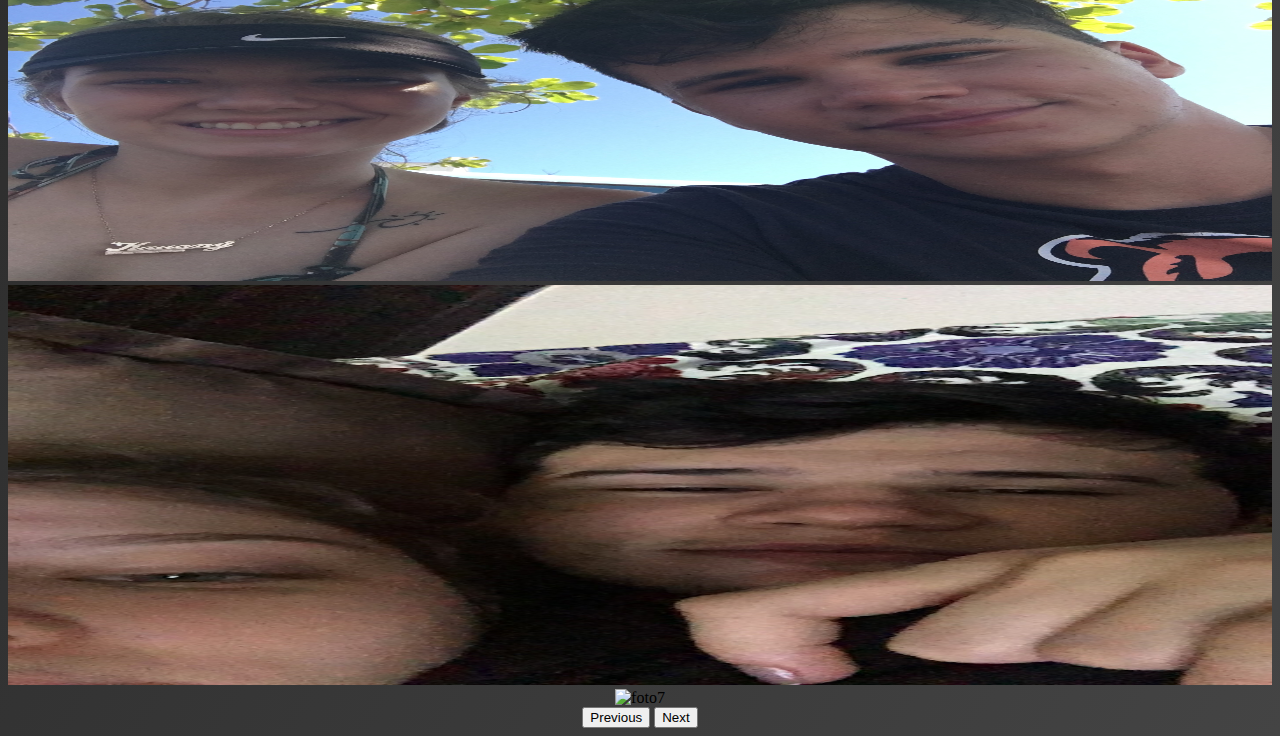
==== commit 8a353f6b: "update css, js e html" ====
--- a/pg1.html
+++ b/pg1.html
@@ -34,6 +34,9 @@
                         </li>
                         <li class="nav-item">
                             <a class="nav-link" href="pg4.html">2022 e FIM!</a>
+                        </li>
+                        <li class="nav-item">
+                            <a href="https://mail.google.com/mail/u/0/?view=cm&fs=1&to=pelosojoaogabriel@gmail.com&su=ASSUNTO_DO_EMAIL&body=MENSAGEM_DE_FEEDBACK" target="_blank">Enviar feedback via Gmail</a>
                         </li>
                     </ul>
                     </form>
--- a/Css/style2.css
+++ b/Css/style2.css
@@ -7,15 +7,15 @@
 }
 
 .carousel-container {
-  max-width: 800px;
-  margin: 0 auto;
+  max-width: 100%;
+  margin: auto;
 }
 
 .carousel {
   position: relative;
-  width: 100%;
+  max-width: 100%;
+  height: auto;
   margin: auto;
-  left: 20px;
   overflow: hidden;
 }
 
@@ -38,6 +38,11 @@
   right: 0;
 }
 
+.carousel img {
+  margin: auto;
+}
+
+
 footer {
   position: relative;
   bottom: 0;
@@ -53,7 +58,6 @@
 body {
   background: linear-gradient(to bottom right, #222222, #444444);
   transition: background-color 0.5s ease;
-  height: 150vh;
 }
 
 body:hover {
@@ -80,19 +84,6 @@
 }
 
 img {
-  max-width: 80%;
-  height: auto;
-}
-
-@media screen and (max-width: 414px) {
-  img {
-    max-width: 70%;
-  }
-
-}
-
-@media screen and (max-widht:768px) {
-  img {
-    max-width: 70px;
-  }
+  width: 100%;
+  height: 400px;
 }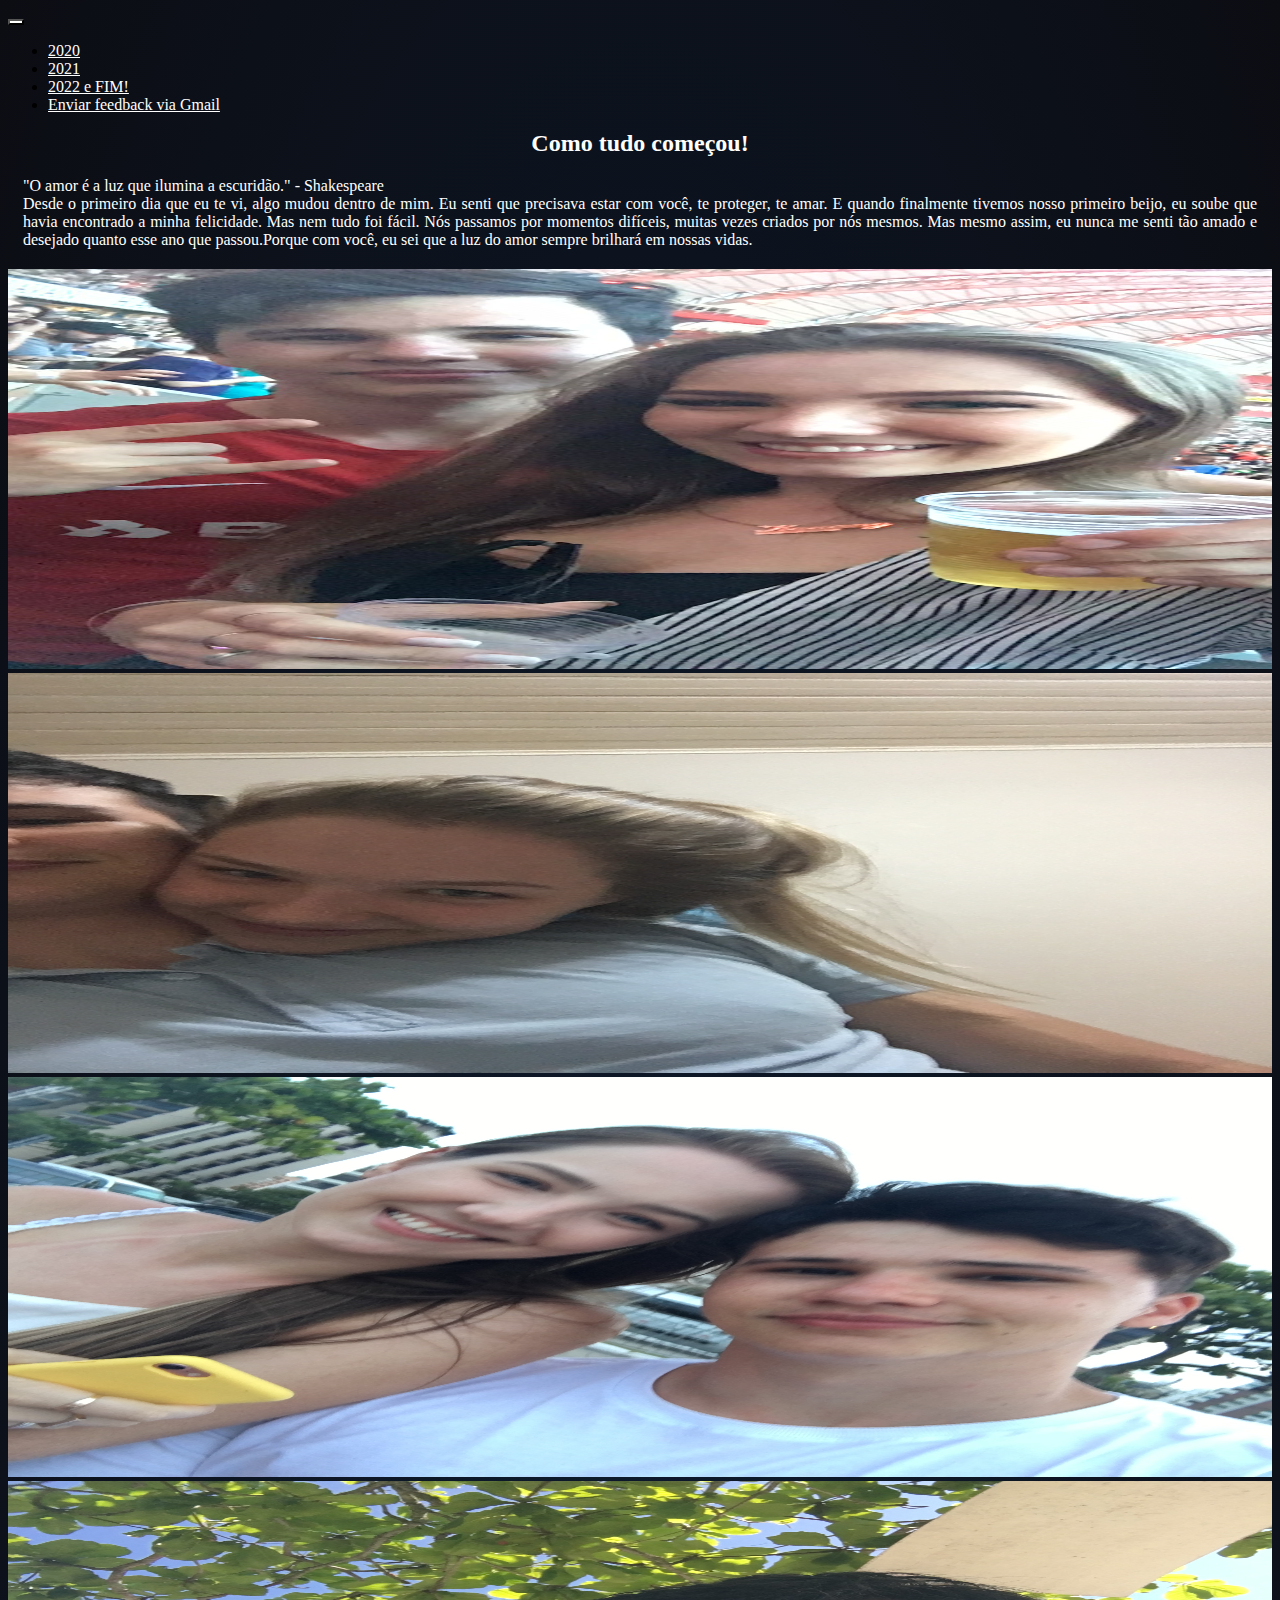
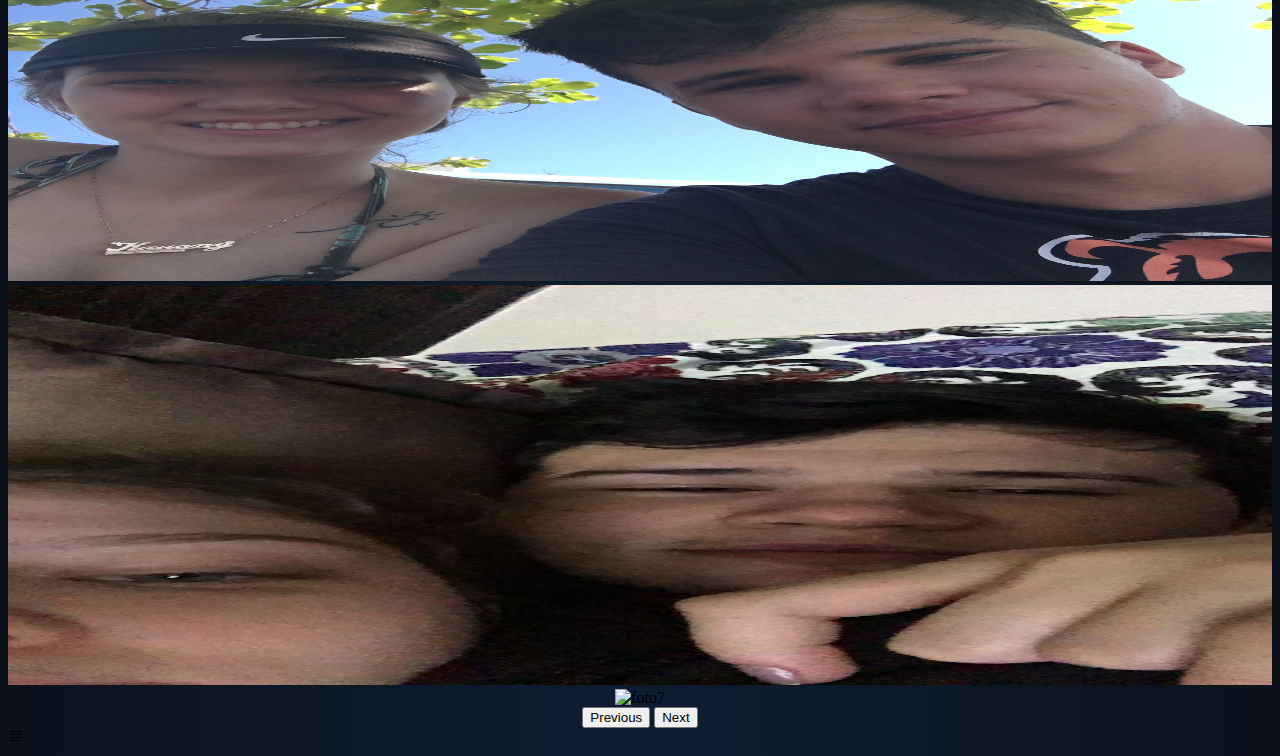
==== commit 47389879: "updates" ====
--- a/pg1.html
+++ b/pg1.html
@@ -20,12 +20,12 @@
             <div class="container-fluid">
                 <a class="navbar-brand" href="kauanylogin.html"></a>
                 <button id="button2" class="navbar-toggler" type="button" data-bs-toggle="collapse"
-                    data-bs-target="#navbarSupportedContent" aria-controls="navbarSupportedContent"
-                    aria-expanded="false" aria-label="Toggle navigation">
-                    <span  class="navbar-toggler-icon"></span>
-                </button>
+                data-bs-target="#navbarSupportedContent" aria-controls="navbarSupportedContent"
+                aria-expanded="false" aria-label="Toggle navigation">
+                <span class="navbar-toggler-icon"></span>
+            </button>
                 <div class="collapse navbar-collapse" id="navbarSupportedContent">
-                    <ul class="navbar-nav me-auto mb-2 mb-lg-0">
+                    <ul class="navbar-nav ml-auto mb-2 mb-lg-0">
                         <li class="nav-item">
                             <a class="nav-link" aria-current="page" href="pg2.html">2020</a>
                         </li>
@@ -36,7 +36,7 @@
                             <a class="nav-link" href="pg4.html">2022 e FIM!</a>
                         </li>
                         <li class="nav-item">
-                            <a href="https://mail.google.com/mail/u/0/?view=cm&fs=1&to=pelosojoaogabriel@gmail.com&su=ASSUNTO_DO_EMAIL&body=MENSAGEM_DE_FEEDBACK" target="_blank">Enviar feedback via Gmail</a>
+                            <a href="https://mail.google.com/mail/u/0/?view=cm&fs=1&to=pelosojoaogabriel@gmail.com&su=feedback&body=Olá, segue feedback" target="_blank" id="feedback" class="btn btn-feedback">Enviar feedback via Gmail</a>
                         </li>
                     </ul>
                     </form>
@@ -97,8 +97,10 @@
     <script src="https://cdn.jsdelivr.net/npm/bootstrap@5.2.2/dist/js/bootstrap.bundle.min.js"
         integrity="sha384-OERcA2EqjJCMA+/3y+gxIOqMEjwtxJY7qPCqsdltbNJuaOe923+mo//f6V8Qbsw3"
         crossorigin="anonymous"></script>
-    <script src="script.js"></script
-    
+    <script src="script.js"></script>
+    <svg xmlns="http://www.w3.org/2000/svg" width="16" height="16" fill="currentColor" class="bi bi-justify-left" viewBox="0 0 16 16">
+        <path fill-rule="evenodd" d="M2 12.5a.5.5 0 0 1 .5-.5h7a.5.5 0 0 1 0 1h-7a.5.5 0 0 1-.5-.5zm0-3a.5.5 0 0 1 .5-.5h11a.5.5 0 0 1 0 1h-11a.5.5 0 0 1-.5-.5zm0-3a.5.5 0 0 1 .5-.5h11a.5.5 0 0 1 0 1h-11a.5.5 0 0 1-.5-.5zm0-3a.5.5 0 0 1 .5-.5h11a.5.5 0 0 1 0 1h-11a.5.5 0 0 1-.5-.5z"/>
+      </svg>   
 </body>
 
 </html>--- a/Css/style2.css
+++ b/Css/style2.css
@@ -56,7 +56,7 @@
 
 
 body {
-  background: linear-gradient(to bottom right, #222222, #444444);
+  background: radial-gradient(ellipse at bottom, #0d1d31 0%, #0c0d13 100%);
   transition: background-color 0.5s ease;
 }
 
@@ -86,4 +86,10 @@
 img {
   width: 100%;
   height: 400px;
+}
+.navbar-toggler {
+  background-color: white;
+}
+.navbar-toggler-icon {
+background-color: white;
 }